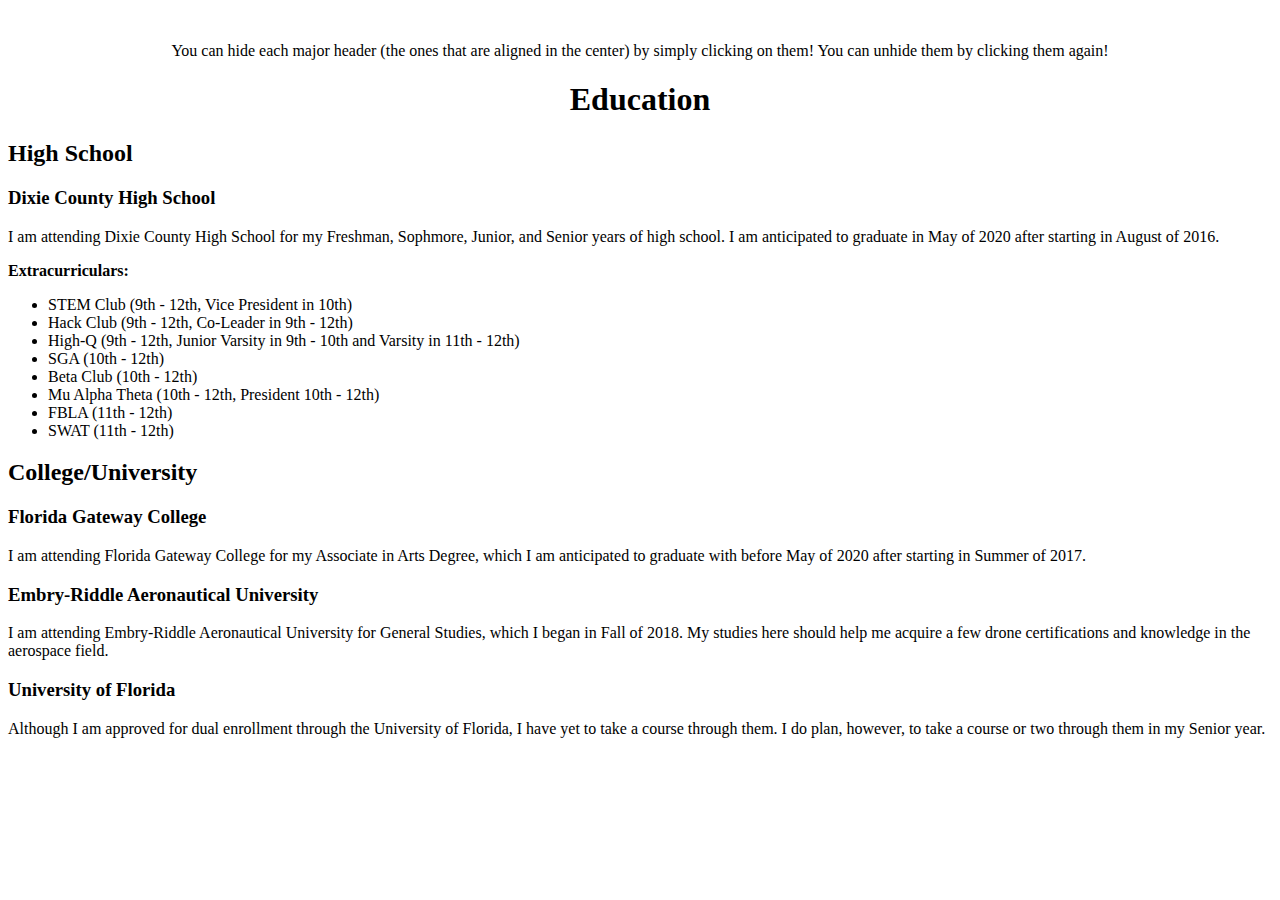
==== About.html @ 8c270548 "Create About.html" ====
<!DOCTYPE html>
<html>
  <head>
    <meta charset="utf-8">
    <meta name="viewport" content="width=device-width">
    <title>Jacob Knox: About</title>
    <link href="index.css" rel="stylesheet" type="text/css" />
  </head>
  <body>
    <script src="index.js"></script>
    <div id="header">
      <div w3-include-html="Header.html"></div>
      <script>
        includeHTML();
      </script>
    </div>
    <div id="main">
      <br>
      <p align="center"> You can hide each major header (the ones that are aligned in the center) by simply clicking on them! You can unhide them by clicking them again! </p>
      <h1 align="center" onclick="hideeducation()"> Education </h1>
      <div id="education">
      <h2> High School </h2>
      <h3> Dixie County High School </h3>
      <p> I am attending Dixie County High School for my Freshman, Sophmore, Junior, and Senior years of high school. I am anticipated to graduate in May of 2020 after starting in August of 2016. </p>
      <p><b>Extracurriculars: </b>
      <ul>
        <li> STEM Club (9th - 12th, Vice President in 10th)</li>
        <li> Hack Club (9th - 12th, Co-Leader in 9th - 12th)</li>
        <li> High-Q (9th - 12th, Junior Varsity in 9th - 10th and Varsity in 11th - 12th)</li>
        <li> SGA (10th - 12th) </li>
        <li> Beta Club (10th - 12th)</li>
        <li> Mu Alpha Theta (10th - 12th, President 10th - 12th)</li>
        <li> FBLA (11th - 12th)</li>
        <li> SWAT (11th - 12th)</li>
      </ul>
      </p>
      <h2> College/University </h2>
      <h3> Florida Gateway College </h3>
      <p> I am attending Florida Gateway College for my Associate in Arts Degree, which I am anticipated to graduate with before May of 2020 after starting in Summer of 2017. </p>
      <h3> Embry-Riddle Aeronautical University </h3>
      <p> I am attending Embry-Riddle Aeronautical University for General Studies, which I began in Fall of 2018. My studies here should help me acquire a few drone certifications and knowledge in the aerospace field. </p>
      <h3> University of Florida </h3>
      <p> Although I am approved for dual enrollment through the University of Florida, I have yet to take a course through them. I do plan, however, to take a course or two through them in my Senior year. </p>
      </div>
      <br>
    </div>
    <div id="footer">
      <div w3-include-html="Footer.html"></div>
      <script>
        includeHTML();
      </script>
    </div>
  </body>
</html>
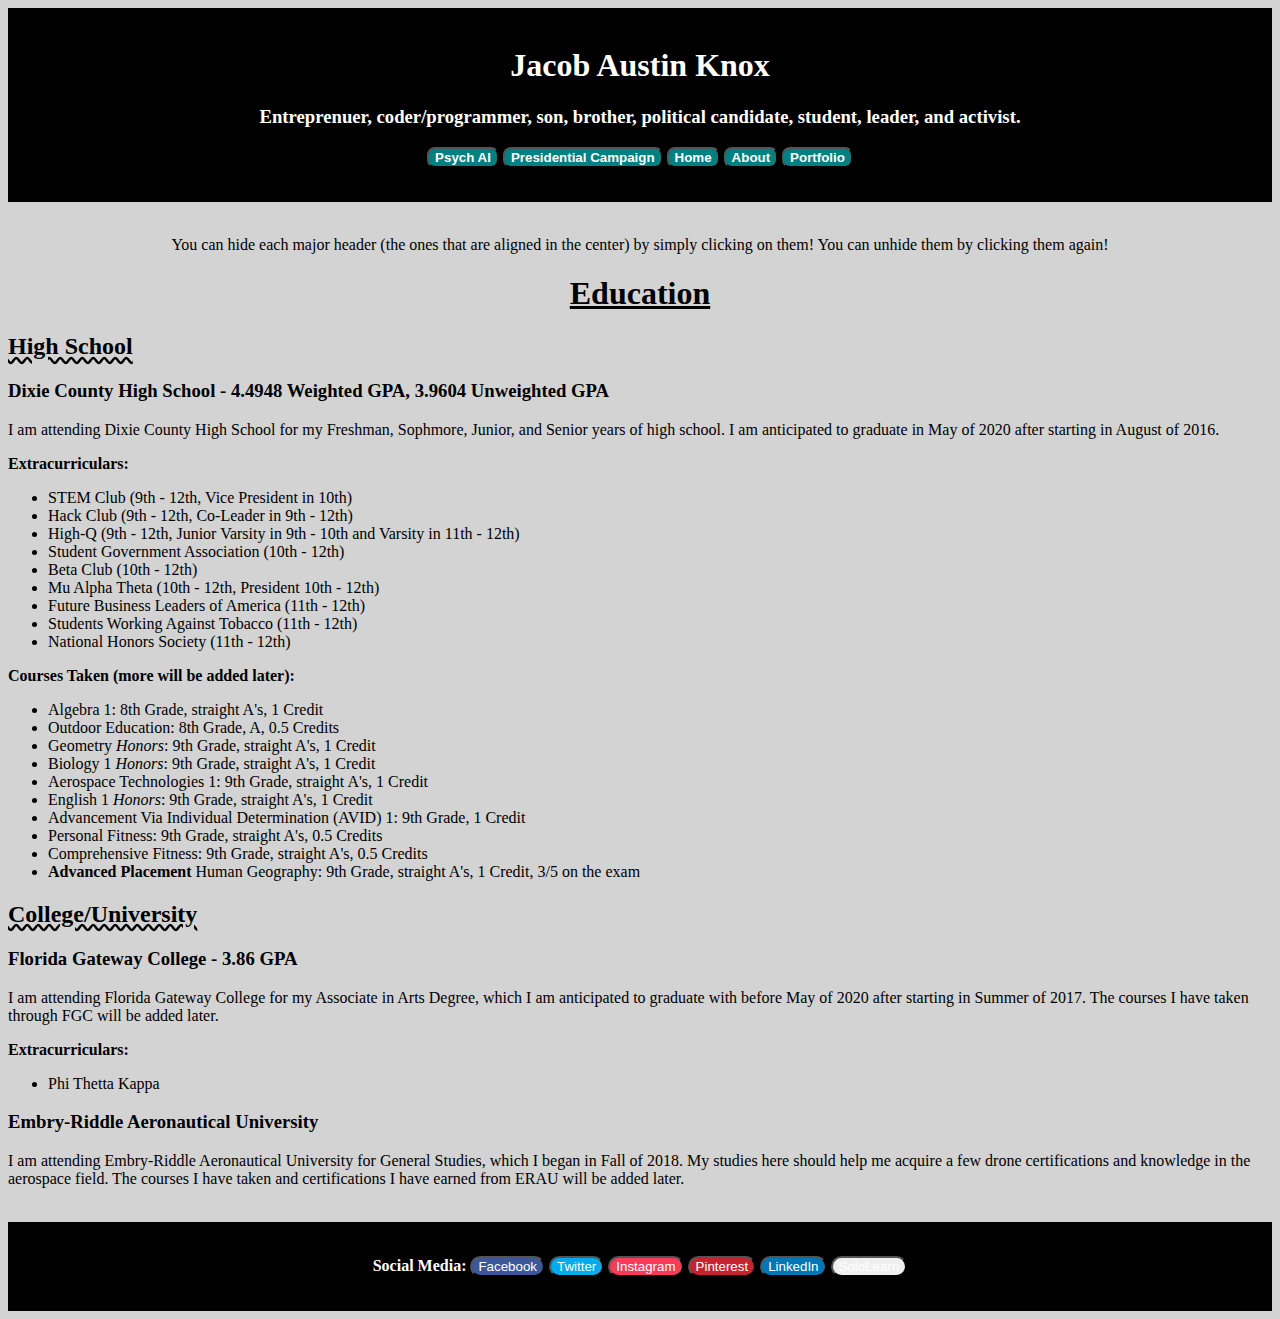
==== commit d6c8cdae: "Update About.html" ====
--- a/About.html
+++ b/About.html
@@ -20,27 +20,43 @@
       <h1 align="center" onclick="hideeducation()"> Education </h1>
       <div id="education">
       <h2> High School </h2>
-      <h3> Dixie County High School </h3>
+      <h3> Dixie County High School - 4.4948 Weighted GPA, 3.9604 Unweighted GPA </h3>
       <p> I am attending Dixie County High School for my Freshman, Sophmore, Junior, and Senior years of high school. I am anticipated to graduate in May of 2020 after starting in August of 2016. </p>
       <p><b>Extracurriculars: </b>
       <ul>
         <li> STEM Club (9th - 12th, Vice President in 10th)</li>
         <li> Hack Club (9th - 12th, Co-Leader in 9th - 12th)</li>
         <li> High-Q (9th - 12th, Junior Varsity in 9th - 10th and Varsity in 11th - 12th)</li>
-        <li> SGA (10th - 12th) </li>
+        <li> Student Government Association (10th - 12th) </li>
         <li> Beta Club (10th - 12th)</li>
         <li> Mu Alpha Theta (10th - 12th, President 10th - 12th)</li>
-        <li> FBLA (11th - 12th)</li>
-        <li> SWAT (11th - 12th)</li>
+        <li> Future Business Leaders of America (11th - 12th)</li>
+        <li> Students Working Against Tobacco (11th - 12th)</li>
+        <li> National Honors Society (11th - 12th)</li>
       </ul>
       </p>
+      <p><b>Courses Taken (more will be added later): </b>
+      <ul>
+        <li> Algebra 1: 8th Grade, straight A's, 1 Credit </li>
+        <li> Outdoor Education: 8th Grade, A, 0.5 Credits </li>
+        <li> Geometry <i>Honors</i>: 9th Grade, straight A's, 1 Credit </li>
+        <li> Biology 1 <i>Honors</i>: 9th Grade, straight A's, 1 Credit </li>
+        <li> Aerospace Technologies 1: 9th Grade, straight A's, 1 Credit </li>
+        <li> English 1 <i>Honors</i>: 9th Grade, straight A's, 1 Credit </li>
+        <li> Advancement Via Individual Determination (AVID) 1: 9th Grade, 1 Credit </li>
+        <li> Personal Fitness: 9th Grade, straight A's, 0.5 Credits </li>
+        <li> Comprehensive Fitness: 9th Grade, straight A's, 0.5 Credits </li>
+        <li> <b>Advanced Placement</b> Human Geography: 9th Grade, straight A's, 1 Credit, 3/5 on the exam </li>
+      </ul>
       <h2> College/University </h2>
-      <h3> Florida Gateway College </h3>
-      <p> I am attending Florida Gateway College for my Associate in Arts Degree, which I am anticipated to graduate with before May of 2020 after starting in Summer of 2017. </p>
+      <h3> Florida Gateway College - 3.86 GPA </h3>
+      <p> I am attending Florida Gateway College for my Associate in Arts Degree, which I am anticipated to graduate with before May of 2020 after starting in Summer of 2017. The courses I have taken through FGC will be added later. </p>
+      <p><b> Extracurriculars: </b></p>
+      <ul>
+        <li> Phi Thetta Kappa </li>
+      </ul>
       <h3> Embry-Riddle Aeronautical University </h3>
-      <p> I am attending Embry-Riddle Aeronautical University for General Studies, which I began in Fall of 2018. My studies here should help me acquire a few drone certifications and knowledge in the aerospace field. </p>
-      <h3> University of Florida </h3>
-      <p> Although I am approved for dual enrollment through the University of Florida, I have yet to take a course through them. I do plan, however, to take a course or two through them in my Senior year. </p>
+      <p> I am attending Embry-Riddle Aeronautical University for General Studies, which I began in Fall of 2018. My studies here should help me acquire a few drone certifications and knowledge in the aerospace field. The courses I have taken and certifications I have earned from ERAU will be added later. </p>
       </div>
       <br>
     </div>
--- a/index.css
+++ b/index.css
@@ -0,0 +1,57 @@
+body{
+  background-color:lightgrey;
+}
+#footer{
+  background-color:black;
+  color: white;
+}
+#header{
+  background-color:black;
+  color: white;
+}
+.link{
+  text-decoration: none;
+}
+.button{
+  background-color:teal;
+  border-radius: 8px;
+  color: white;
+}
+.button:hover{
+  background-color: maroon;
+  opacity: 0.8;
+  cursor: pointer;
+}
+#fb{
+  background-color:#3b5998;
+}
+#twit{
+  background-color:#00ACED;
+}
+#insta{
+  background-color:#FB3958;
+}
+#pint{
+  background-color:#C8232C;
+}
+#linkedin{
+  background-color: #0077B5;
+}
+.sm{
+  color:white;
+  border-radius:64px;
+}
+.sm:hover{
+  opacity:0.7;
+  cursor: pointer;
+}
+h1{
+  text-decoration: underline;
+  text-decoration-style: solid;
+  text-decoration-color: black;
+}
+h2{
+  text-decoration: underline;
+  text-decoration-style: wavy;
+  text-decoration-color: black;
+}
